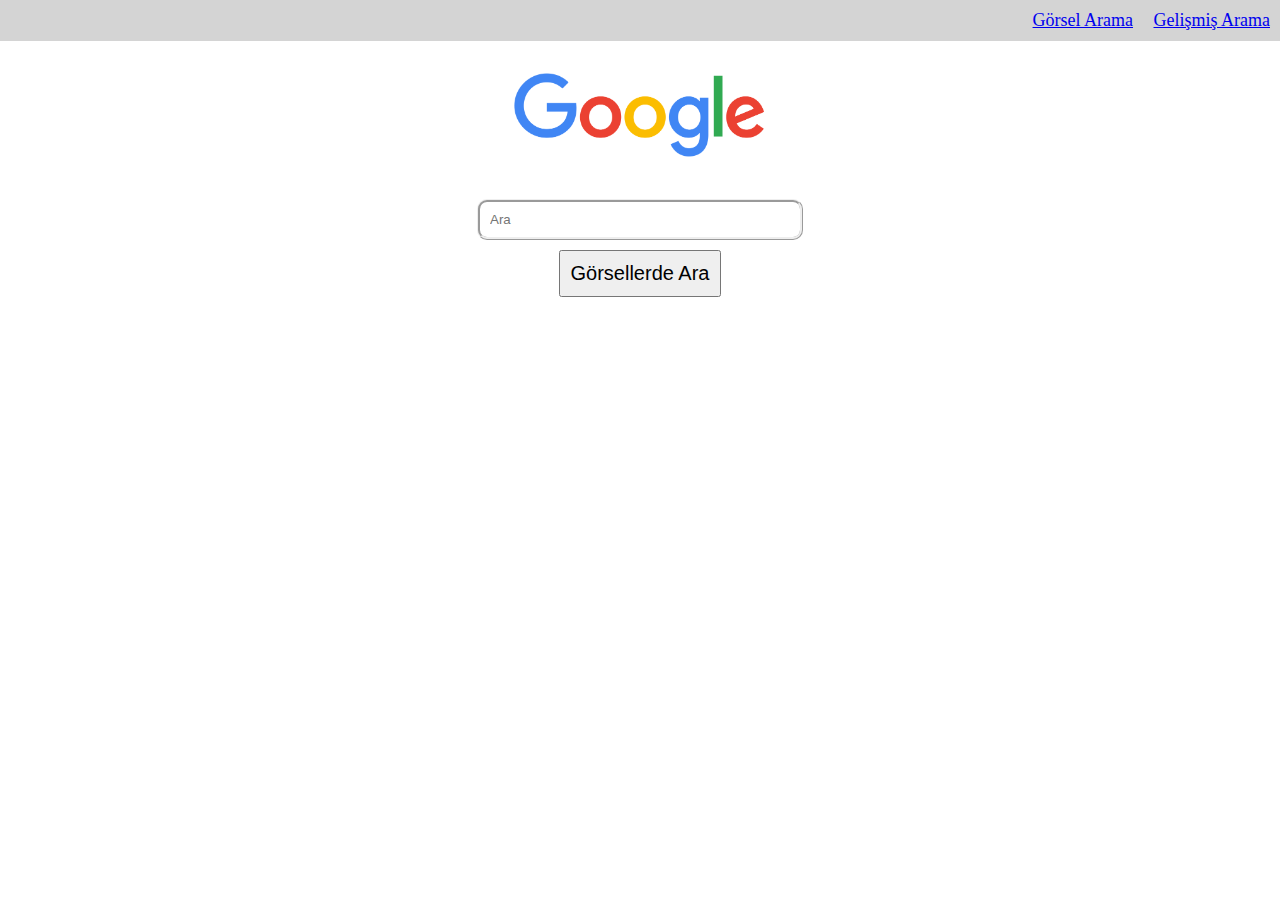
==== gorselarama.html @ 911a3016 "mesaj" ====
<!DOCTYPE html>
<html lang="tr">
    <head>
            <title>Gorsel Arama</title>
            <link rel="stylesheet" href="style.css">
    </head>
        <body>
            <div class="ustmenu" >
                <a href="gorselarama.html" style="padding-right: 16px;">Görsel Arama</a>
                <a href="gelismis.html">Gelişmiş Arama</a>
            </div>
            <form action="https://www.google.com/images" style="text-align: center;">
                <a href="index.html"><img src="logo/image.png" width="100"></a>
                <input class="arama" type="text" placeholder="Ara" name="q"><br>
                <input class="btn" type="submit" value="Görsellerde Ara">


            </form>
        </body>
</html>
---- style.css ----
body {
  
}

img {
    display: block;
    margin: auto;
    padding: 40px;
    width: 20%;
}

.arama {
    width: 300px;
    padding: 10px;
    margin-bottom: 10px;
    border-radius: 10px;
    border: ridge;
}

.btn {
    padding: 10px;
    margin-bottom: 10px;
    font-size: 20px;
}

.ustmenu {
    text-align: right; 
    padding: 10px; 
    padding-right: 10px; 
    font-size: 18px; 
    background: rgb(212, 212, 212); margin: -8px;
}

.gelismis{
text-align: left;
padding-left: 50px;

}

.gelismisbtn {
    padding: 10px;
    margin-bottom: 10px;
    font-size: 20px;
    background: #4f4fff;
    color: white;
}
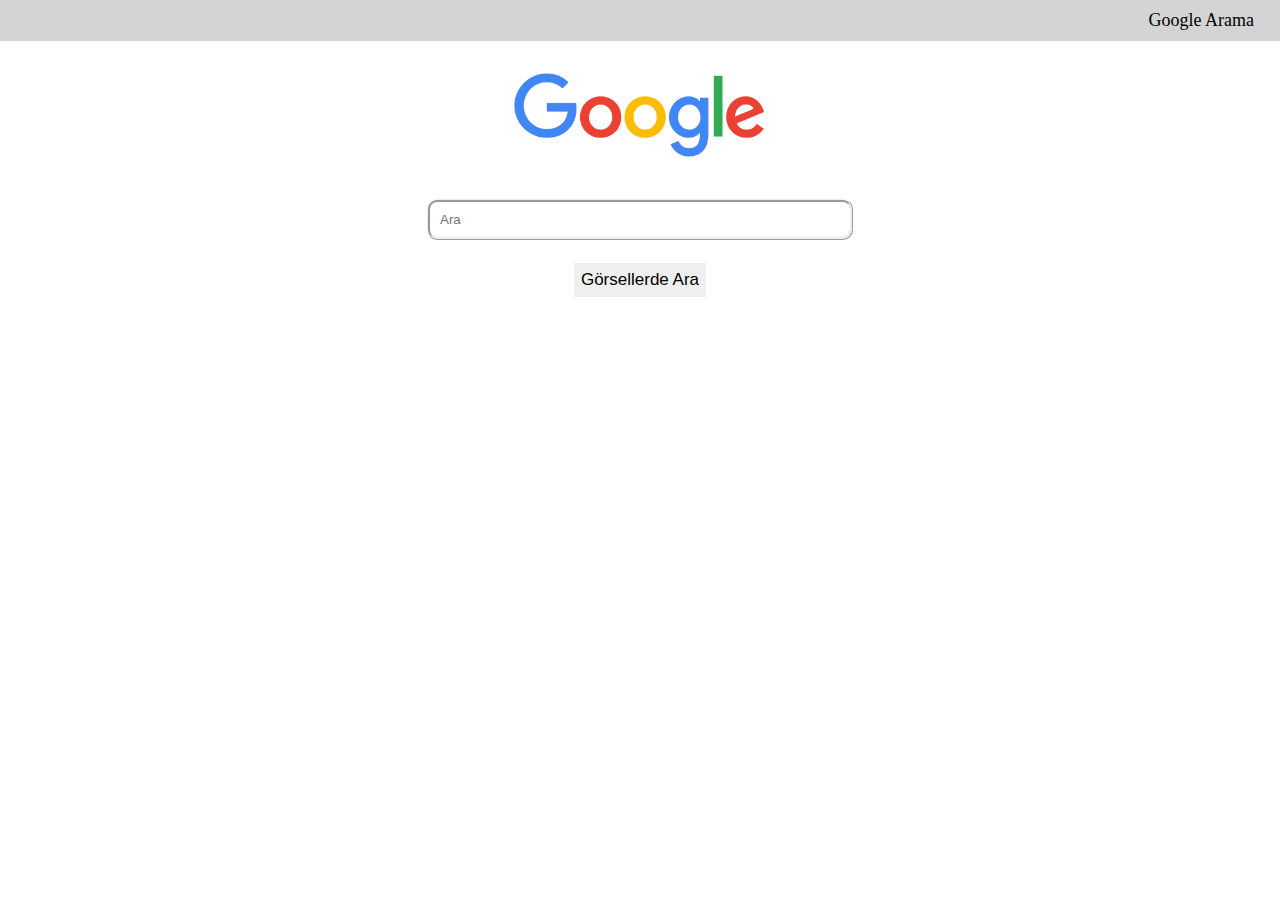
==== commit 00019281: "Google Page" ====
--- a/gorselarama.html
+++ b/gorselarama.html
@@ -3,11 +3,11 @@
     <head>
             <title>Gorsel Arama</title>
             <link rel="stylesheet" href="style.css">
+
     </head>
         <body>
             <div class="ustmenu" >
-                <a href="gorselarama.html" style="padding-right: 16px;">Görsel Arama</a>
-                <a href="gelismis.html">Gelişmiş Arama</a>
+                <a href="index.html" style="padding-right: 16px;">Google Arama</a>
             </div>
             <form action="https://www.google.com/images" style="text-align: center;">
                 <a href="index.html"><img src="logo/image.png" width="100"></a>
--- a/style.css
+++ b/style.css
@@ -10,7 +10,7 @@
 }
 
 .arama {
-    width: 300px;
+    width: 400px;
     padding: 10px;
     margin-bottom: 10px;
     border-radius: 10px;
@@ -18,9 +18,14 @@
 }
 
 .btn {
-    padding: 10px;
-    margin-bottom: 10px;
-    font-size: 20px;
+    padding: 7px;
+    font-size: 17px;
+    margin-top: 13px;
+    border: none;
+}
+
+.btn:hover {
+    border: solid rgb(214, 214, 214);
 }
 
 .ustmenu {
@@ -29,6 +34,15 @@
     padding-right: 10px; 
     font-size: 18px; 
     background: rgb(212, 212, 212); margin: -8px;
+}
+
+.ustmenu a {
+    text-decoration: none;
+    color: black;
+}
+
+.ustmenu a:hover {
+    color: grey;
 }
 
 .gelismis{
@@ -43,4 +57,6 @@
     font-size: 20px;
     background: #4f4fff;
     color: white;
+    margin-top: 15px;
+    
 }
